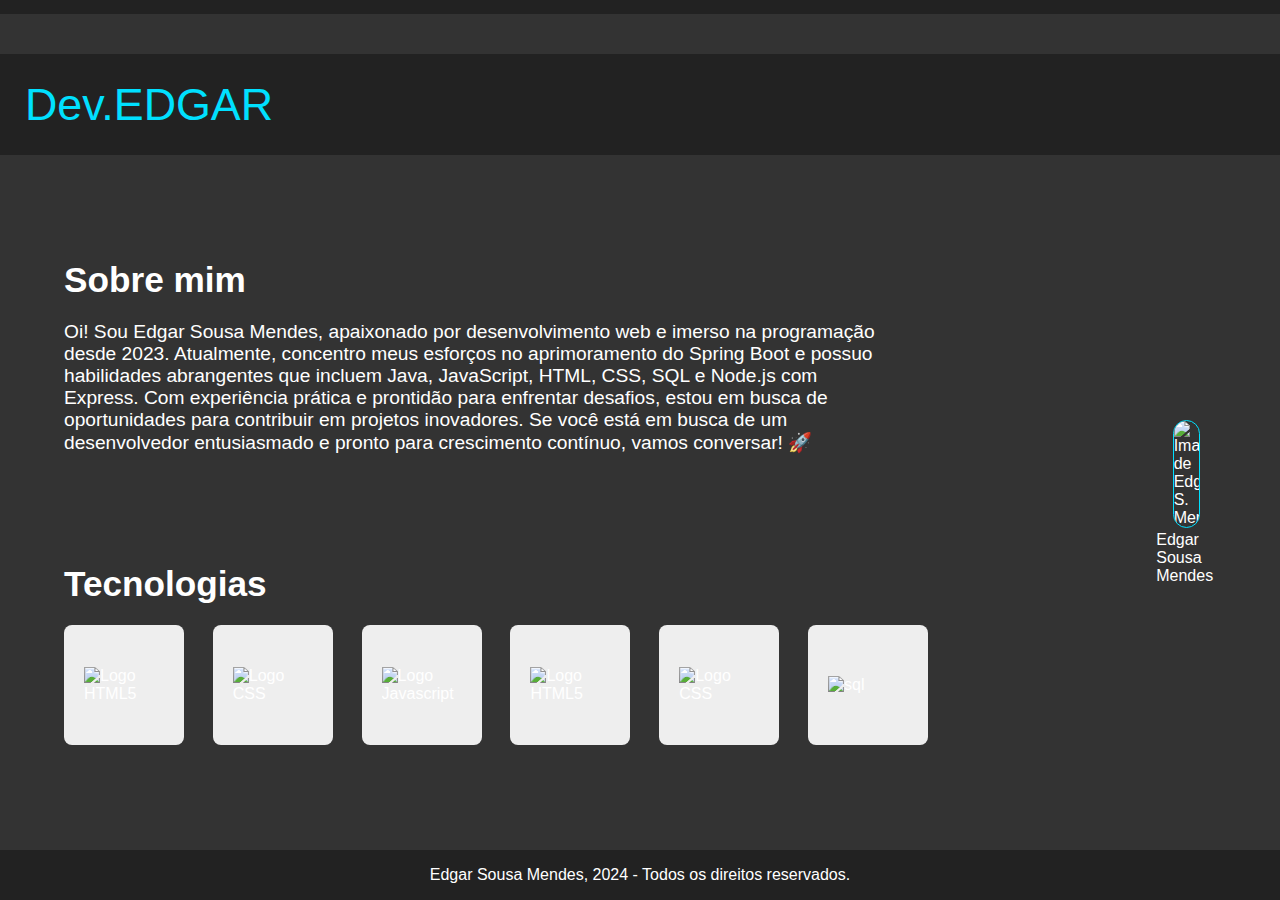
==== index.html @ 4b91965b "feat: aprimorando meu portifolio" ====
<!DOCTYPE html>
<html lang="pt-br">
  <head>
    <meta charset="UTF-8" />
    <meta http-equiv="X-UA-Compatible" content="IE=edge" />
    <meta name="viewport" content="width=device-width, initial-scale=1.0" />
    <title>Portifolio Edgar</title>
    <!--CSS-->
    <link rel="stylesheet" href="/style.css" />

    <!-- FONTES -->
    <link rel="preconnect" href="https://fonts.googleapis.com" />
    <link rel="preconnect" href="https://fonts.gstatic.com" crossorigin />
    <link
      href="https://fonts.googleapis.com/css2?family=Montserrat:wght@200;300&display=swap"
      rel="stylesheet"
    />
    <!--ICONS-->
    <script
      src="https://kit.fontawesome.com/933bb2d54c.js"
      crossorigin="anonymous"
      defer
    ></script>
  </head>

  <body>
    <div class="container-fora">
      <div class="container-meio">
        <nav>
          <span><a href=""></a></span>
          <span><a href=""></a></span>
          <span><a href="#"></a></span>
          <span><a href="#"></a></span>
        </nav>
      </div>
    </div>

    <header>
      <h1>Dev.EDGAR</h1>

      <nav>
        <a href="https://www.linkedin.com/in/edgar-smj/" target="_blank">
          <i class="fa-brands fa-linkedin"></i
        ></a>

        <a href="https://github.com/zyphyxx" target="_blank">
          <i class="fa-brands fa-github"></i>
        </a>

        <a
          href="https://www.youtube.com/channel/UCL3yKGqvxTYcXybe7jfvOCA"
          target="_blank"
        >
          <i class="fa-brands fa-youtube"></i>
        </a>
      </nav>
    </header>

    <main>
      <section class="main-content">
        <article class="text">
          <h2>Sobre mim</h2>
          <p>
            Oi! Sou <strong>Edgar Sousa Mendes</strong>, apaixonado por desenvolvimento web e imerso na programação
             desde 2023. Atualmente, concentro meus esforços no aprimoramento do <strong>Spring Boot</strong> e possuo habilidades abrangentes que incluem
             <strong> Java, JavaScript, HTML, CSS, SQL e Node.js com Express</strong>. Com experiência prática e prontidão para enfrentar <strong>desafios</strong>, 
             estou em busca de oportunidades para contribuir em projetos inovadores.
              Se você está em busca de um desenvolvedor entusiasmado e pronto para crescimento contínuo, vamos conversar! 🚀
          </p>
        </article>

        <aside class="techs">
          <h2>Tecnologias</h2>

          <div class="cards-container">
            <div class="card">
              <img
                src="https://i0.wp.com/chelseatroy.com/wp-content/uploads/2015/09/spring.png?fit=340%2C340&ssl=1"
                alt="Logo HTML5"
              />
            </div>

            <div class="card">
              <img
                src="https://static-00.iconduck.com/assets.00/java-original-icon-756x1024-j3tx11wk.png"
                alt="Logo CSS"
              />
            </div>
            <div class="card">
              <img
                src="https://cdn.icon-icons.com/icons2/2108/PNG/512/javascript_icon_130900.png"
                alt="Logo Javascript"
              />
            </div>

            <div class="card">
              <img
                src="https://cdn.icon-icons.com/icons2/2107/PNG/512/file_type_html_icon_130541.png"
                alt="Logo HTML5"
              />
            </div>

            <div class="card">
              <img
                src="https://cdn.icon-icons.com/icons2/2107/PNG/512/file_type_css_icon_130661.png"
                alt="Logo CSS"
              />
            </div>

            <div class="card">
              <img
                src="https://cdn-icons-png.flaticon.com/512/4299/4299956.png"
                alt="sql"
              />
            </div>
          </div>
        </aside>
      </section>
      <figure>
        <img
          class="zoom"
          src="https://cdn.discordapp.com/attachments/1202032686500421705/1202032816335101962/photo_2024-01-05_17-54-22.jpg?ex=65cbfb4c&is=65b9864c&hm=3eccb4da43c62b73f0e37139417cccc155be03698006bf9c8f6e316d6bcc4cb0&"
          alt="Imagem de Edgar S. Mendes"
        />
        <figcaption>Edgar Sousa Mendes</figcaption>
      </figure>
    </main>

    <footer>
      <span> Edgar Sousa Mendes, 2024 - Todos os direitos reservados. </span>
    </footer>
  </body>
</html>
---- style.css ----
footer {
  background-color: #222;
  padding: 16px;

  display: flex;
  align-items: center;
  justify-content: center;
}
header {
  background-color: #222;
  padding: 25px;

  display: flex;
  align-items: center;
  justify-content: space-between;
}

header h1 {
  font-size: 2.8em;
  font-weight: 200;
  cursor: pointer;
}

header nav {
  display: flex;
  align-items: center;
}

header nav a {
  margin-right: 1.3em;
  font-size: 1.5em;
}

header h1,
a {
  color: #00e0ff;
  transition: 0.2s ease-in-out;
}

header h1:hover,
a:hover {
  color: #fff;
}
main {
  padding: 5%;

  display: flex;
  align-items: center;
  justify-content: space-between;
}

/* main content */

main .main-content {
  display: flex;
  flex-direction: column;
}

main .main-content h2 {
  margin-bottom: 2%;
  font-size: 2.2em;
}

main .main-content .text {
  margin-bottom: 10%;
}

main .main-content .text p {
  width: 75%;
  font-size: 1.2em;
  font-weight: 300;
}

/* CARDS */

main .techs .cards-container {
  align-items: center;
  display: flex;
}

main .techs .cards-container .card {
  width: 120px;
  height: 120px;
  padding: 10px;
  background-color: #eee;
  border-radius: 8px;
  margin-right: 1.8em;
  cursor: pointer;

  display: flex;
  align-items: center;
  justify-content: center;

  transition: box-shadow 0.25s ease-in-out;
}

main .techs .cards-container .card img {
  width: 80%;
}

main .techs .cards-container .card:hover {
  box-shadow: 0px 0px 8px #00e0ff;
}

/*foto */

main figure {
  display: flex;
  flex-direction: column;
  align-items: center;
  justify-content: center;
}

main figure img {
  width: 400px;
  height: 400px;
  border-radius: 200px;

  margin-bottom: 6%;
  border: 1px #00e0ff solid;
  transition: 0.2s ease-in-out;
  cursor: pointer;
}

main figure img:hover {
  box-shadow: 0px 0px 6px #00e0ff;
}

* {
  margin: 0;
  padding: 0;
  box-sizing: border-box;
  font-family: "roboto", sans-serif;
}

body {
  width: 100%;
  min-height: 100vh;
  background-color: #333;
  color: #fff;
  display: flex;
  flex-direction: column;
  justify-content: space-between;
}

a {
  text-decoration: none;
  color: #fff;
}

.container-fora {
  width: 100%;
  background-color: #222;
}
nav {
  display: flex;
  justify-content: space-evenly;
  font-weight: 300;
  font-size: 2vw; /* Adaptação para telas menores */
  font-family: roboto;
  position: static;
  padding-top: 1.5vh; /* Adaptação para telas menores */
}
a:hover {
  color: yellow;
  text-decoration: none;
}

.zoom {
  width: 45%;
  height: 100%;
  transition: transform 0.5s;
}

.zoom:hover {
  transform: scale(1.2);
}

.card {
  width: 45%;
  height: 100%;
  transition: transform 0.5s;
}

.card:hover {
  transform: scale(1.2);
}

@media only screen and (max-width: 600px) {
  header {
    padding: 15px;
  }

  header h1 {
    font-size: 2em;
  }

  header nav {
    flex-direction: column;
    align-items: center;
  }

  header nav a {
    margin: 0.5em 0;
  }

  main {
    padding: 10%;
  }

  main .main-content h2 {
    font-size: 1.8em;
  }

  main .main-content .text p {
    width: 100%;
  }

  main .techs .cards-container .card {
    width: 15vw; /* Adaptação para telas menores */
    height: 15vw; /* Adaptação para telas menores */
    margin-right: 1em;
  }

  main figure img {
    width: 40vw; /* Adaptação para telas menores */
    height: 40vw; /* Adaptação para telas menores */
    border-radius: 50%;
    margin-bottom: 3%;
  }
}
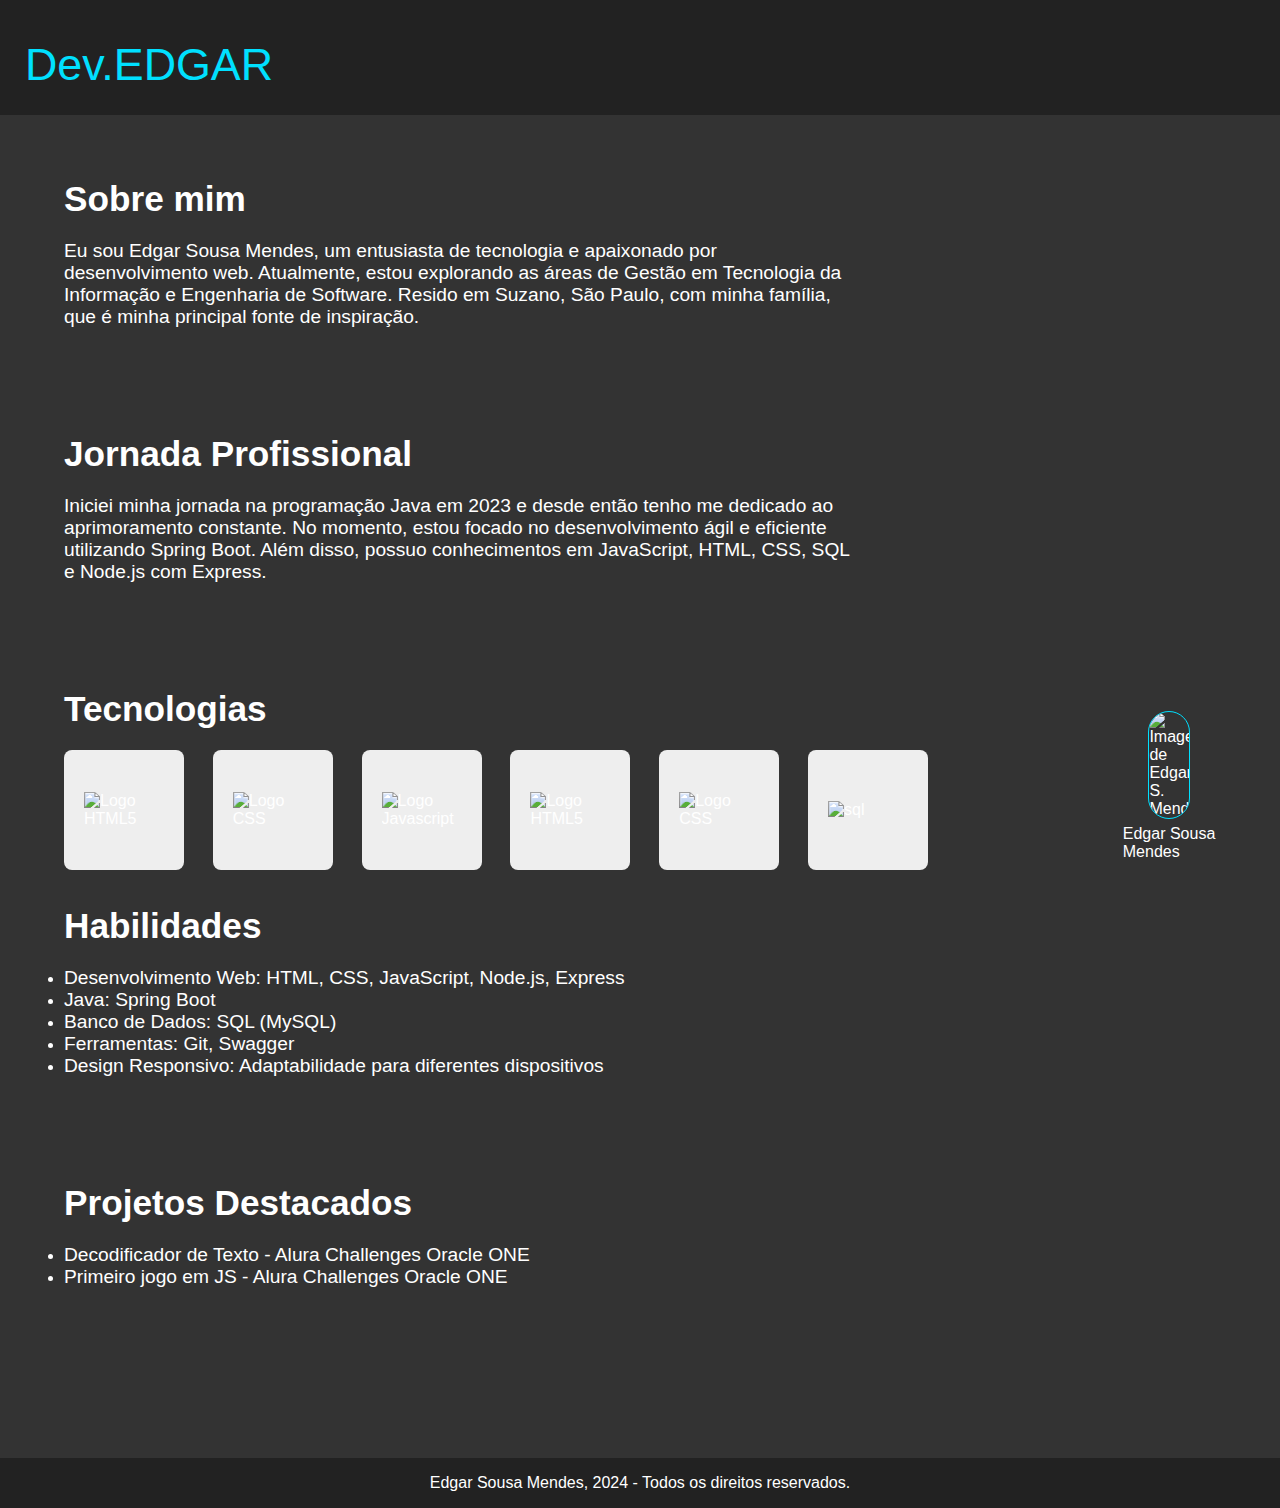
==== commit f16ef62c: "feat: criado meu portifolio" ====
--- a/index.html
+++ b/index.html
@@ -61,11 +61,18 @@
         <article class="text">
           <h2>Sobre mim</h2>
           <p>
-            Oi! Sou <strong>Edgar Sousa Mendes</strong>, apaixonado por desenvolvimento web e imerso na programação
-             desde 2023. Atualmente, concentro meus esforços no aprimoramento do <strong>Spring Boot</strong> e possuo habilidades abrangentes que incluem
-             <strong> Java, JavaScript, HTML, CSS, SQL e Node.js com Express</strong>. Com experiência prática e prontidão para enfrentar <strong>desafios</strong>, 
-             estou em busca de oportunidades para contribuir em projetos inovadores.
-              Se você está em busca de um desenvolvedor entusiasmado e pronto para crescimento contínuo, vamos conversar! 🚀
+            Eu sou Edgar Sousa Mendes, um entusiasta de tecnologia e apaixonado por desenvolvimento web.
+             Atualmente, estou explorando as áreas de Gestão em Tecnologia da Informação e Engenharia de Software.
+              Resido em Suzano, São Paulo, com minha família, que é minha principal fonte de inspiração.
+          </p>
+        </article>
+
+        <article class="text">
+          <h2>Jornada Profissional</h2>
+          <p>
+            Iniciei minha jornada na programação Java em 2023 e desde então tenho me dedicado ao aprimoramento constante.
+             No momento, estou focado no desenvolvimento ágil e eficiente utilizando Spring Boot.
+              Além disso, possuo conhecimentos em JavaScript, HTML, CSS, SQL e Node.js com Express.
           </p>
         </article>
 
@@ -115,6 +122,33 @@
             </div>
           </div>
         </aside>
+
+        <article class="text">
+          <br>
+          <br>
+          <h2>Habilidades</h2>
+          <p>
+            <ul>
+              <li><p>Desenvolvimento Web: HTML, CSS, JavaScript, Node.js, Express</p></li>
+              <li><p>Java: Spring Boot</p></li>
+              <li><p>Banco de Dados: SQL (MySQL)</p></li>
+              <li><p>Ferramentas: Git, Swagger</p></li>
+              <li><p>Design Responsivo: Adaptabilidade para diferentes dispositivos</p></li>
+            </ul>
+          </p>
+        </article>
+        
+        <article class="text">
+          <h2>Projetos Destacados</h2>
+          <p>
+            
+            <ul>
+              <li><p><a href="https://decode-alura.vercel.app/" target="_blank">Decodificador de Texto - Alura Challenges Oracle ONE</a></p></li>
+              <li><p><a href="https://numero-secreto-zeta-six.vercel.app/" target="_blank"> Primeiro jogo em JS - Alura Challenges Oracle ONE</a></p></li>
+            </ul>
+          </p>
+        </article>
+        
       </section>
       <figure>
         <img
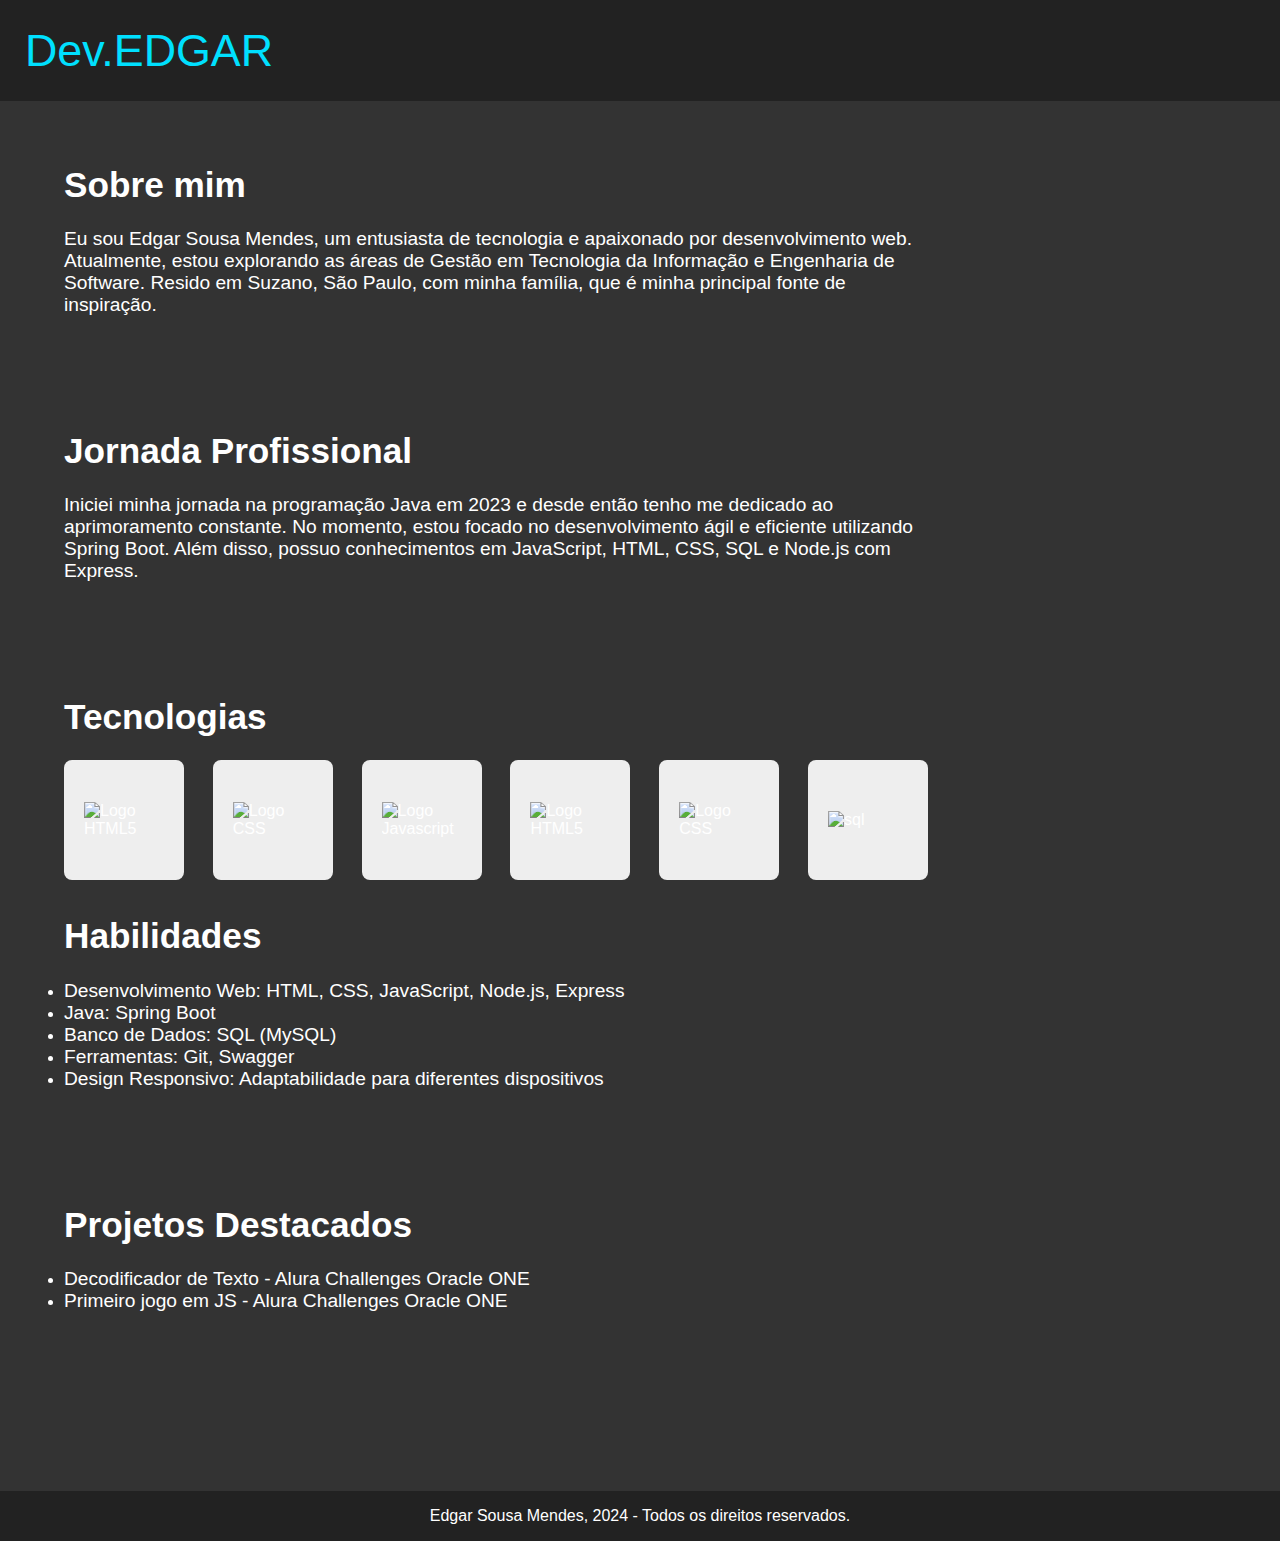
==== commit 74bda751: "feat: meu portifolio" ====
--- a/index.html
+++ b/index.html
@@ -3,7 +3,10 @@
   <head>
     <meta charset="UTF-8" />
     <meta http-equiv="X-UA-Compatible" content="IE=edge" />
-    <meta name="viewport" content="width=device-width, initial-scale=1.0" />
+    <meta name="viewport"
+      content="width=device-width, initial-scale=1.0, maximum-scale=1.0, user-scalable=no"
+    />
+    
     <title>Portifolio Edgar</title>
     <!--CSS-->
     <link rel="stylesheet" href="/style.css" />
@@ -15,26 +18,11 @@
       href="https://fonts.googleapis.com/css2?family=Montserrat:wght@200;300&display=swap"
       rel="stylesheet"
     />
-    <!--ICONS-->
-    <script
-      src="https://kit.fontawesome.com/933bb2d54c.js"
-      crossorigin="anonymous"
-      defer
-    ></script>
+    
   </head>
 
   <body>
-    <div class="container-fora">
-      <div class="container-meio">
-        <nav>
-          <span><a href=""></a></span>
-          <span><a href=""></a></span>
-          <span><a href="#"></a></span>
-          <span><a href="#"></a></span>
-        </nav>
-      </div>
-    </div>
-
+    
     <header>
       <h1>Dev.EDGAR</h1>
 
@@ -59,6 +47,7 @@
     <main>
       <section class="main-content">
         <article class="text">
+
           <h2>Sobre mim</h2>
           <p>
             Eu sou Edgar Sousa Mendes, um entusiasta de tecnologia e apaixonado por desenvolvimento web.
@@ -150,18 +139,18 @@
         </article>
         
       </section>
-      <figure>
-        <img
-          class="zoom"
-          src="https://cdn.discordapp.com/attachments/1202032686500421705/1202032816335101962/photo_2024-01-05_17-54-22.jpg?ex=65cbfb4c&is=65b9864c&hm=3eccb4da43c62b73f0e37139417cccc155be03698006bf9c8f6e316d6bcc4cb0&"
-          alt="Imagem de Edgar S. Mendes"
-        />
-        <figcaption>Edgar Sousa Mendes</figcaption>
-      </figure>
+      
     </main>
 
     <footer>
       <span> Edgar Sousa Mendes, 2024 - Todos os direitos reservados. </span>
     </footer>
   </body>
+  <!--ICONS-->
+  <script
+  src="https://kit.fontawesome.com/933bb2d54c.js"
+  crossorigin="anonymous"
+  defer>
+  </script>
+
 </html>
--- a/style.css
+++ b/style.css
@@ -5,6 +5,7 @@
   display: flex;
   align-items: center;
   justify-content: center;
+  width: 100%;
 }
 header {
   background-color: #222;
@@ -13,12 +14,14 @@
   display: flex;
   align-items: center;
   justify-content: space-between;
+  width: 100%;
 }
 
 header h1 {
   font-size: 2.8em;
   font-weight: 200;
   cursor: pointer;
+
 }
 
 header nav {
@@ -112,10 +115,7 @@
 }
 
 main figure img {
-  width: 400px;
-  height: 400px;
-  border-radius: 200px;
-
+  border-radius: 400px;
   margin-bottom: 6%;
   border: 1px #00e0ff solid;
   transition: 0.2s ease-in-out;
@@ -186,46 +186,5 @@
   transform: scale(1.2);
 }
 
-@media only screen and (max-width: 600px) {
-  header {
-    padding: 15px;
-  }
 
-  header h1 {
-    font-size: 2em;
-  }
 
-  header nav {
-    flex-direction: column;
-    align-items: center;
-  }
-
-  header nav a {
-    margin: 0.5em 0;
-  }
-
-  main {
-    padding: 10%;
-  }
-
-  main .main-content h2 {
-    font-size: 1.8em;
-  }
-
-  main .main-content .text p {
-    width: 100%;
-  }
-
-  main .techs .cards-container .card {
-    width: 15vw; /* Adaptação para telas menores */
-    height: 15vw; /* Adaptação para telas menores */
-    margin-right: 1em;
-  }
-
-  main figure img {
-    width: 40vw; /* Adaptação para telas menores */
-    height: 40vw; /* Adaptação para telas menores */
-    border-radius: 50%;
-    margin-bottom: 3%;
-  }
-}
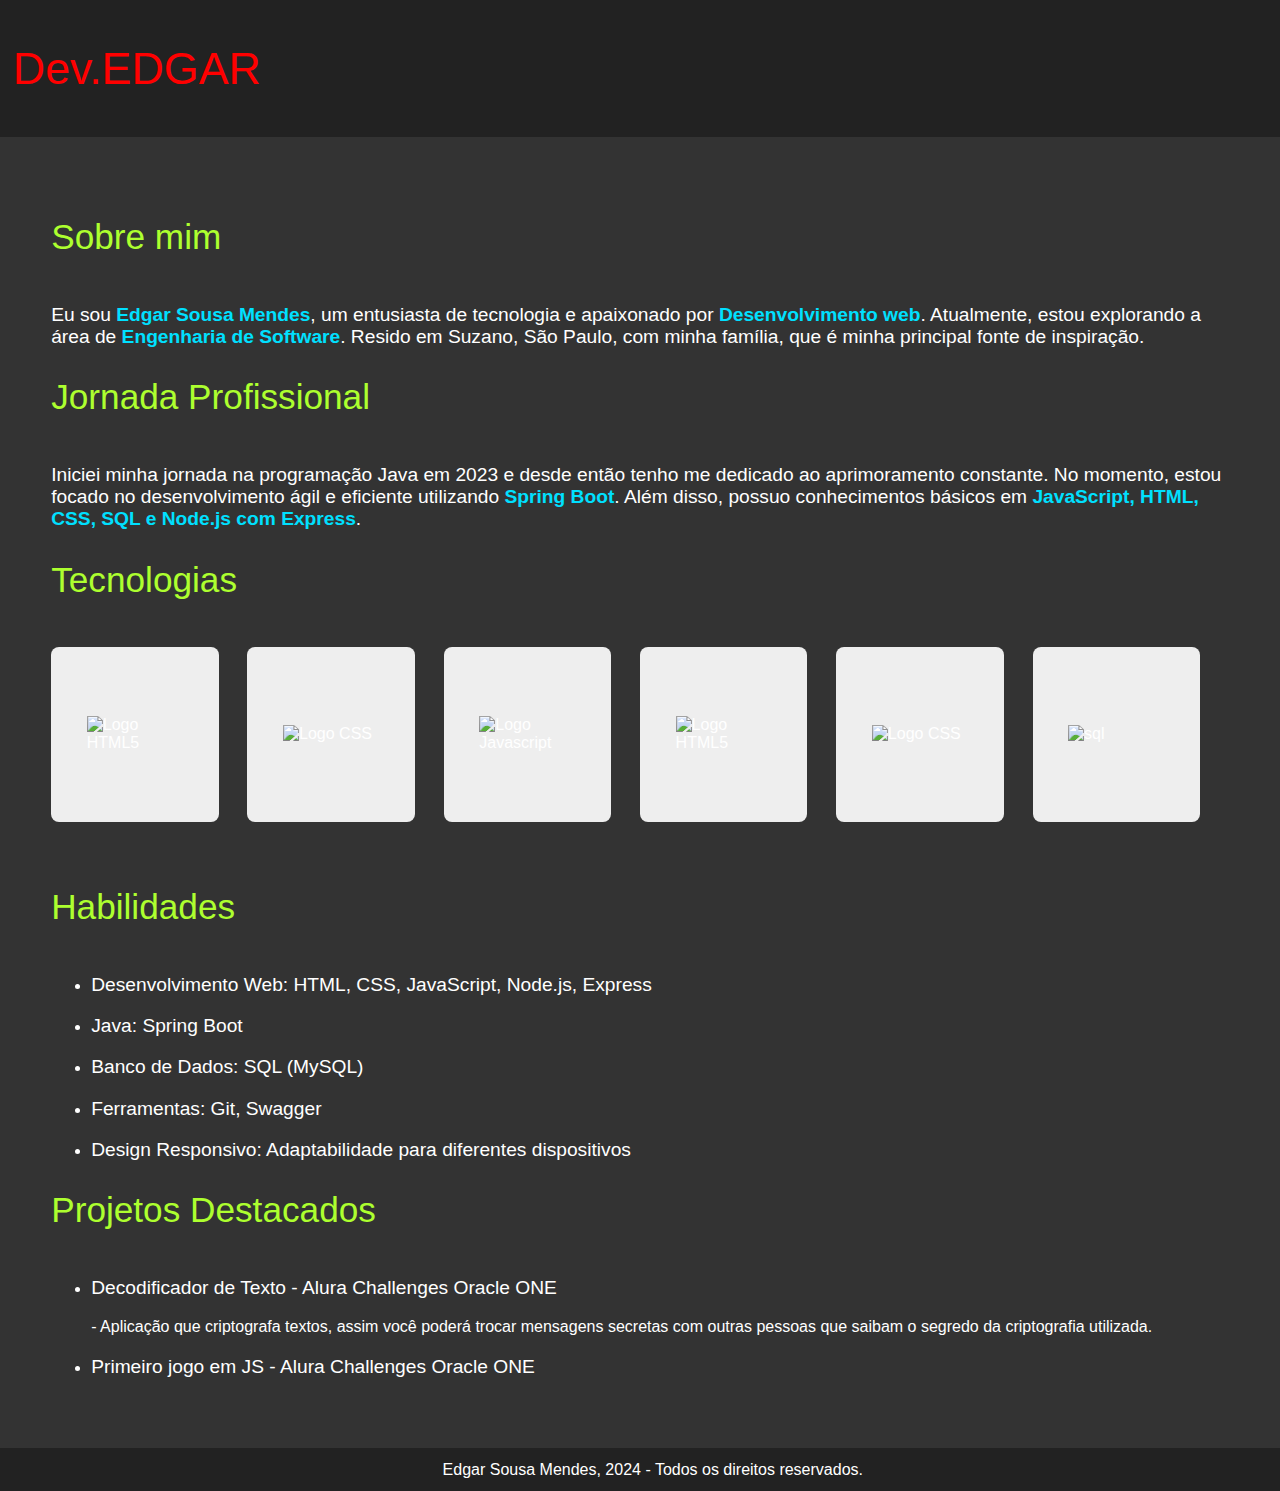
==== commit 0133041b: "feat: melhorias da responsividade" ====
--- a/index.html
+++ b/index.html
@@ -1,13 +1,10 @@
 <!DOCTYPE html>
 <html lang="pt-br">
   <head>
-    <meta charset="UTF-8" />
-    <meta http-equiv="X-UA-Compatible" content="IE=edge" />
-    <meta name="viewport"
-      content="width=device-width, initial-scale=1.0, maximum-scale=1.0, user-scalable=no"
-    />
+    <meta charset="UTF-8">
+    <meta name="viewport" content="width=device-width, initial-scale=1.0">
     
-    <title>Portifolio Edgar</title>
+    <title>Dev. Edgar</title>
     <!--CSS-->
     <link rel="stylesheet" href="/style.css" />
 
@@ -18,7 +15,7 @@
       href="https://fonts.googleapis.com/css2?family=Montserrat:wght@200;300&display=swap"
       rel="stylesheet"
     />
-    
+
   </head>
 
   <body>
@@ -50,8 +47,8 @@
 
           <h2>Sobre mim</h2>
           <p>
-            Eu sou Edgar Sousa Mendes, um entusiasta de tecnologia e apaixonado por desenvolvimento web.
-             Atualmente, estou explorando as áreas de Gestão em Tecnologia da Informação e Engenharia de Software.
+            Eu sou <strong>Edgar Sousa Mendes</strong>, um entusiasta de tecnologia e apaixonado por <strong>Desenvolvimento web</strong>.
+             Atualmente, estou explorando a área de <strong>Engenharia de Software</strong>.
               Resido em Suzano, São Paulo, com minha família, que é minha principal fonte de inspiração.
           </p>
         </article>
@@ -60,8 +57,8 @@
           <h2>Jornada Profissional</h2>
           <p>
             Iniciei minha jornada na programação Java em 2023 e desde então tenho me dedicado ao aprimoramento constante.
-             No momento, estou focado no desenvolvimento ágil e eficiente utilizando Spring Boot.
-              Além disso, possuo conhecimentos em JavaScript, HTML, CSS, SQL e Node.js com Express.
+             No momento, estou focado no desenvolvimento ágil e eficiente utilizando <strong>Spring Boot</strong>.
+              Além disso, possuo conhecimentos básicos em <strong>JavaScript, HTML, CSS, SQL e Node.js com Express</strong>.
           </p>
         </article>
 
@@ -132,7 +129,7 @@
           <p>
             
             <ul>
-              <li><p><a href="https://decode-alura.vercel.app/" target="_blank">Decodificador de Texto - Alura Challenges Oracle ONE</a></p></li>
+              <li><p><a href="https://decode-alura.vercel.app/" target="_blank">Decodificador de Texto - Alura Challenges Oracle ONE</a></p> - Aplicação que criptografa textos, assim você poderá trocar mensagens secretas com outras pessoas que saibam o segredo da criptografia utilizada. </li>
               <li><p><a href="https://numero-secreto-zeta-six.vercel.app/" target="_blank"> Primeiro jogo em JS - Alura Challenges Oracle ONE</a></p></li>
             </ul>
           </p>
--- a/style.css
+++ b/style.css
@@ -1,27 +1,32 @@
-footer {
-  background-color: #222;
-  padding: 16px;
 
-  display: flex;
-  align-items: center;
-  justify-content: center;
-  width: 100%;
+body {
+  margin: 0px;
+  padding: 0px;
+  font-family: "roboto", sans-serif;
+  background-color: #333;
+  color: #fff;
+  justify-content: space-between;
+  
 }
 header {
-  background-color: #222;
-  padding: 25px;
 
   display: flex;
   align-items: center;
   justify-content: space-between;
+  background-color: #222;
+  padding: 1%;
   width: 100%;
+ 
 }
 
 header h1 {
   font-size: 2.8em;
   font-weight: 200;
   cursor: pointer;
+}
 
+header h1:hover {
+  color: red;
 }
 
 header nav {
@@ -32,115 +37,52 @@
 header nav a {
   margin-right: 1.3em;
   font-size: 1.5em;
+  white-space: nowrap;
 }
 
 header h1,
 a {
-  color: #00e0ff;
+  color: red;
   transition: 0.2s ease-in-out;
 }
 
-header h1:hover,
-a:hover {
-  color: #fff;
-}
 main {
-  padding: 5%;
-
-  display: flex;
-  align-items: center;
-  justify-content: space-between;
-}
-
-/* main content */
-
-main .main-content {
-  display: flex;
-  flex-direction: column;
+  padding: 4%;
 }
 
 main .main-content h2 {
-  margin-bottom: 2%;
+  margin-bottom: 4%;
   font-size: 2.2em;
+  font-weight: 300;
+  color: greenyellow;
 }
-
-main .main-content .text {
-  margin-bottom: 10%;
-}
-
-main .main-content .text p {
-  width: 75%;
-  font-size: 1.2em;
-  font-weight: 300;
-}
-
-/* CARDS */
 
 main .techs .cards-container {
   align-items: center;
   display: flex;
-}
-
-main .techs .cards-container .card {
-  width: 120px;
-  height: 120px;
-  padding: 10px;
-  background-color: #eee;
-  border-radius: 8px;
-  margin-right: 1.8em;
-  cursor: pointer;
-
-  display: flex;
-  align-items: center;
   justify-content: center;
-
-  transition: box-shadow 0.25s ease-in-out;
 }
 
 main .techs .cards-container .card img {
   width: 80%;
 }
 
+main .techs .cards-container .card {
+  width: 15vw;
+  height: 10vw;
+  padding: 2%;
+  background-color: #eee;
+  border-radius: 8px;
+  margin-right: 1.8em;
+  cursor: pointer;
+  align-items: center;
+  justify-content: center;
+  display: flex;
+  transition: box-shadow 0.25s ease-in-out;
+}
+
 main .techs .cards-container .card:hover {
   box-shadow: 0px 0px 8px #00e0ff;
-}
-
-/*foto */
-
-main figure {
-  display: flex;
-  flex-direction: column;
-  align-items: center;
-  justify-content: center;
-}
-
-main figure img {
-  border-radius: 400px;
-  margin-bottom: 6%;
-  border: 1px #00e0ff solid;
-  transition: 0.2s ease-in-out;
-  cursor: pointer;
-}
-
-main figure img:hover {
-  box-shadow: 0px 0px 6px #00e0ff;
-}
-
-* {
-  margin: 0;
-  padding: 0;
-  box-sizing: border-box;
-  font-family: "roboto", sans-serif;
-}
-
-body {
-  width: 100%;
-  min-height: 100vh;
-  background-color: #333;
-  color: #fff;
-  display: flex;
-  flex-direction: column;
-  justify-content: space-between;
 }
 
 a {
@@ -148,43 +90,38 @@
   color: #fff;
 }
 
-.container-fora {
-  width: 100%;
-  background-color: #222;
-}
-nav {
-  display: flex;
-  justify-content: space-evenly;
-  font-weight: 300;
-  font-size: 2vw; /* Adaptação para telas menores */
-  font-family: roboto;
-  position: static;
-  padding-top: 1.5vh; /* Adaptação para telas menores */
-}
 a:hover {
-  color: yellow;
+  color: #00e0ff;
   text-decoration: none;
 }
 
-.zoom {
-  width: 45%;
-  height: 100%;
-  transition: transform 0.5s;
-}
-
-.zoom:hover {
-  transform: scale(1.2);
+.text h2:hover {
+  color: red;
 }
 
 .card {
-  width: 45%;
-  height: 100%;
   transition: transform 0.5s;
 }
-
 .card:hover {
   transform: scale(1.2);
 }
 
+section {
+  font-size: 100%;
+}
 
+footer {
+  background-color: #222;
+  padding: 1%;
+  display: flex;
+  justify-content: center;
+  width: 100%;
+}
 
+p {
+  font-size: 120%;
+}
+
+strong {
+  color: #00e0ff;
+}
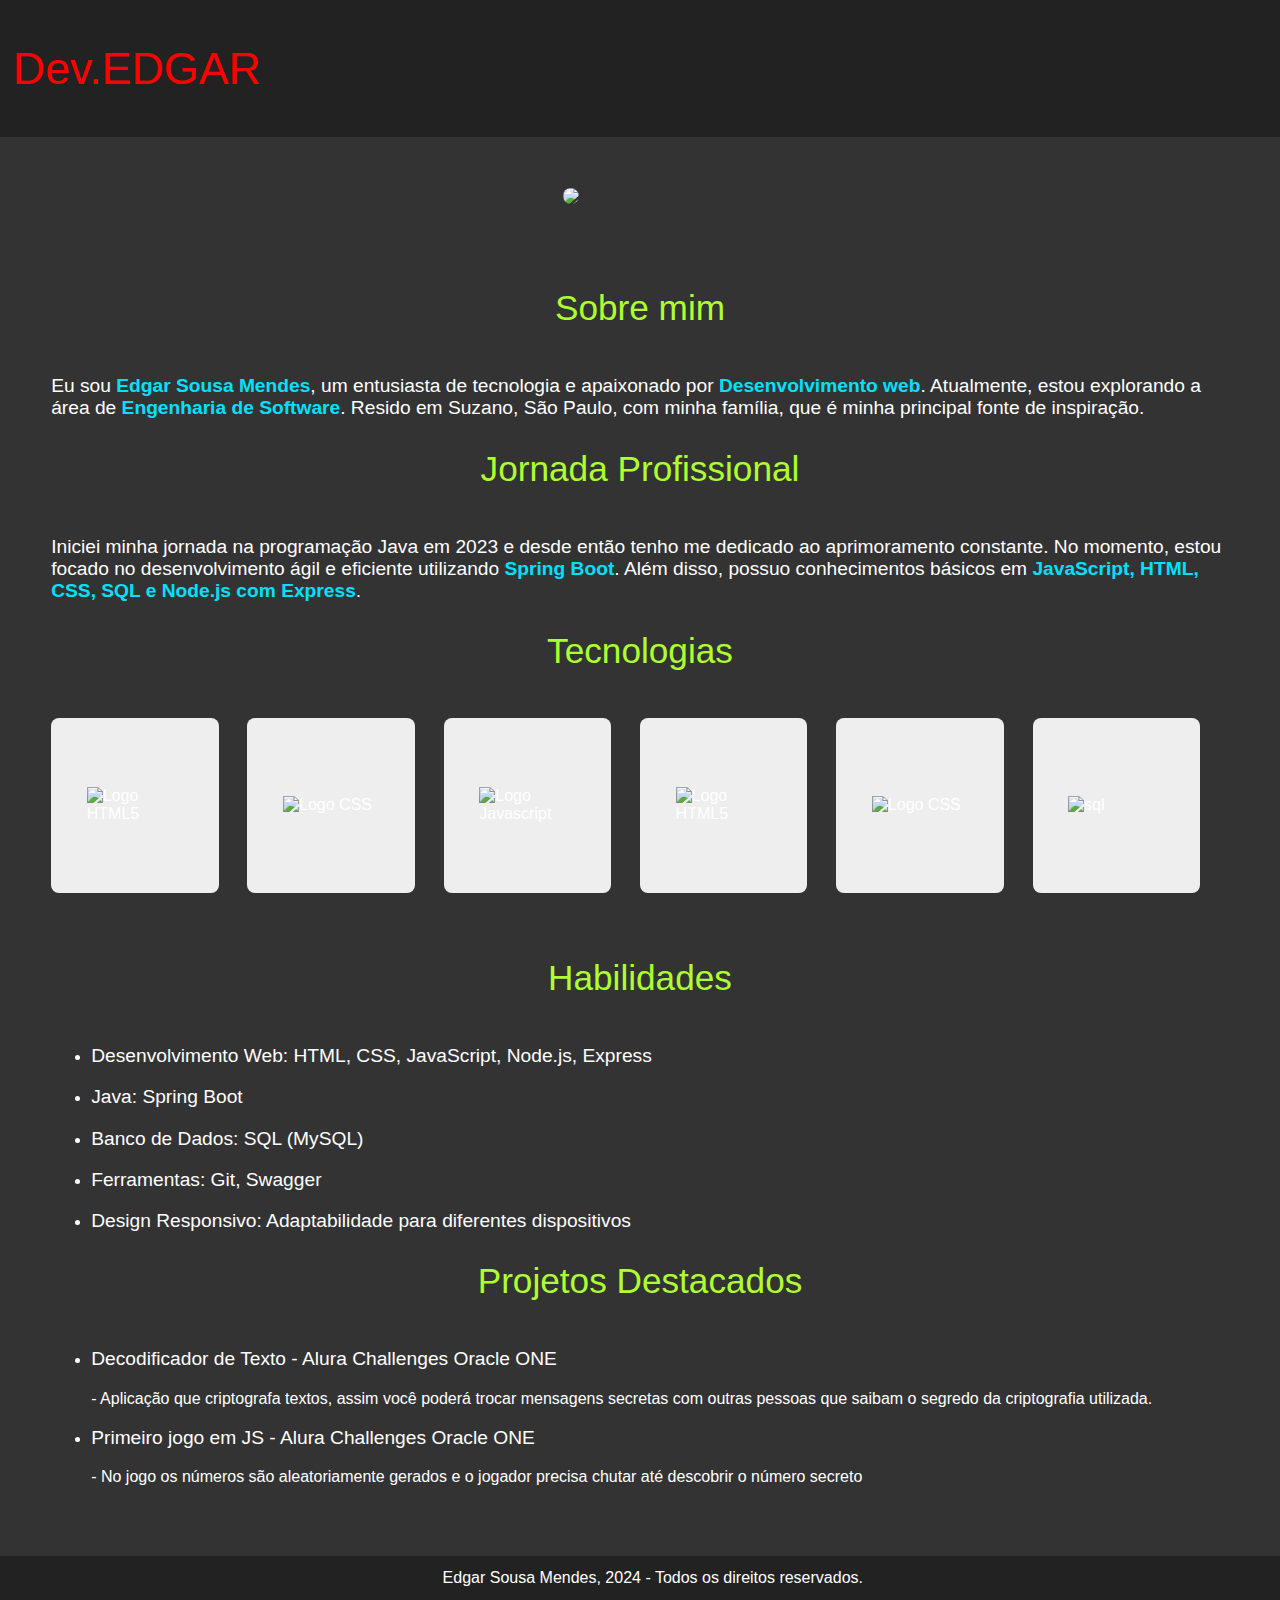
==== commit 5a701861: "feat: att css" ====
--- a/index.html
+++ b/index.html
@@ -40,6 +40,7 @@
         </a>
       </nav>
     </header>
+    <img src="https://cdn.discordapp.com/attachments/1202032686500421705/1202032816335101962/photo_2024-01-05_17-54-22.jpg?ex=65cbfb4c&is=65b9864c&hm=3eccb4da43c62b73f0e37139417cccc155be03698006bf9c8f6e316d6bcc4cb0&" class="foto">
 
     <main>
       <section class="main-content">
@@ -130,7 +131,7 @@
             
             <ul>
               <li><p><a href="https://decode-alura.vercel.app/" target="_blank">Decodificador de Texto - Alura Challenges Oracle ONE</a></p> - Aplicação que criptografa textos, assim você poderá trocar mensagens secretas com outras pessoas que saibam o segredo da criptografia utilizada. </li>
-              <li><p><a href="https://numero-secreto-zeta-six.vercel.app/" target="_blank"> Primeiro jogo em JS - Alura Challenges Oracle ONE</a></p></li>
+              <li><p><a href="https://numero-secreto-zeta-six.vercel.app/" target="_blank"> Primeiro jogo em JS - Alura Challenges Oracle ONE</a></p> - No jogo os números são aleatoriamente gerados e o jogador precisa chutar até descobrir o número secreto</li>
             </ul>
           </p>
         </article>
--- a/style.css
+++ b/style.css
@@ -55,6 +55,7 @@
   font-size: 2.2em;
   font-weight: 300;
   color: greenyellow;
+  text-align: center;
 }
 
 main .techs .cards-container {
@@ -125,3 +126,17 @@
 strong {
   color: #00e0ff;
 }
+
+.foto {
+  width: 13%;
+
+  border-radius: 70%;
+  margin-left: 44%;
+  margin-top: 4%;
+}
+.foto:hover {
+  transition: transform 0.5s;
+  transform: scale(1.2);
+  box-shadow: 0px 0px 8px #00e0ff;
+}
+
